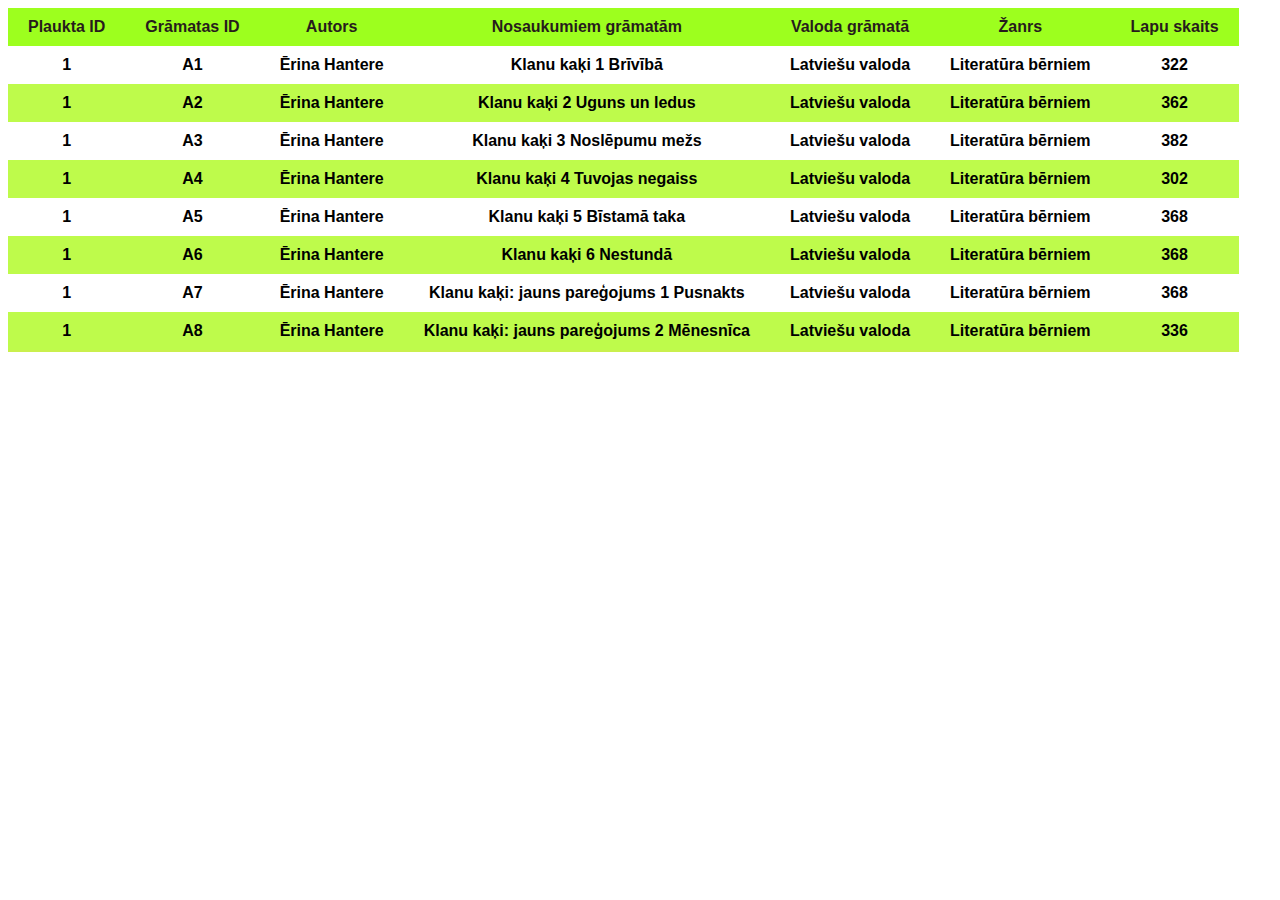
==== index.html @ de1b9e16 "kukkkkk" ====
<!DOCTYPE html>
<html lang="en">
<head>
    <meta charset="UTF-8">
    <meta http-equiv="X-UA-Compatible" content="IE=edge">
    <meta name="viewport" content="width=device-width, initial-scale=1.0">
    <link rel="stylesheet" href="books2.css">
     <title>ir</title>
</head>
<body>
    
<body>

    <table class="table">
        <thead></thead>
        <tbody></tbody>
        <thead>
          <tr>
          <th>Plaukta ID</th>
          <th>Grāmatas ID</th>
          <th>Autors</th>
          <th>Nosaukumiem grāmatām</th>
          <th>Valoda grāmatā</th>
          <th>Žanrs</th>
          <th>Lapu skaits</th>
          </tr>
        </thead>
        <tbody id="showdata"></tbody>
    </table>

    <br><br>

    <script src="book2.js"></script>

</body>
</html>
---- books2.css ----
.table {
  box-shadow: 0 0 10px rgba(blue, green, blue);
  border-collapse: collapse;
  font-family: 'Quicksand', sans-serif;
  overflow: hidden;
  font-weight: bold;
  text-align: center;
}

.table thead th {
  background: #9dff1e;
  color: #271c1c
}

.table td,
.table th {
  padding: 10px 20px;
}

.table tbody tr:nth-of-type(even) {
  background: #befb4b;
}

.table tbody tr:last-of-type {
  border-bottom: 2px solid #caf04e;
}
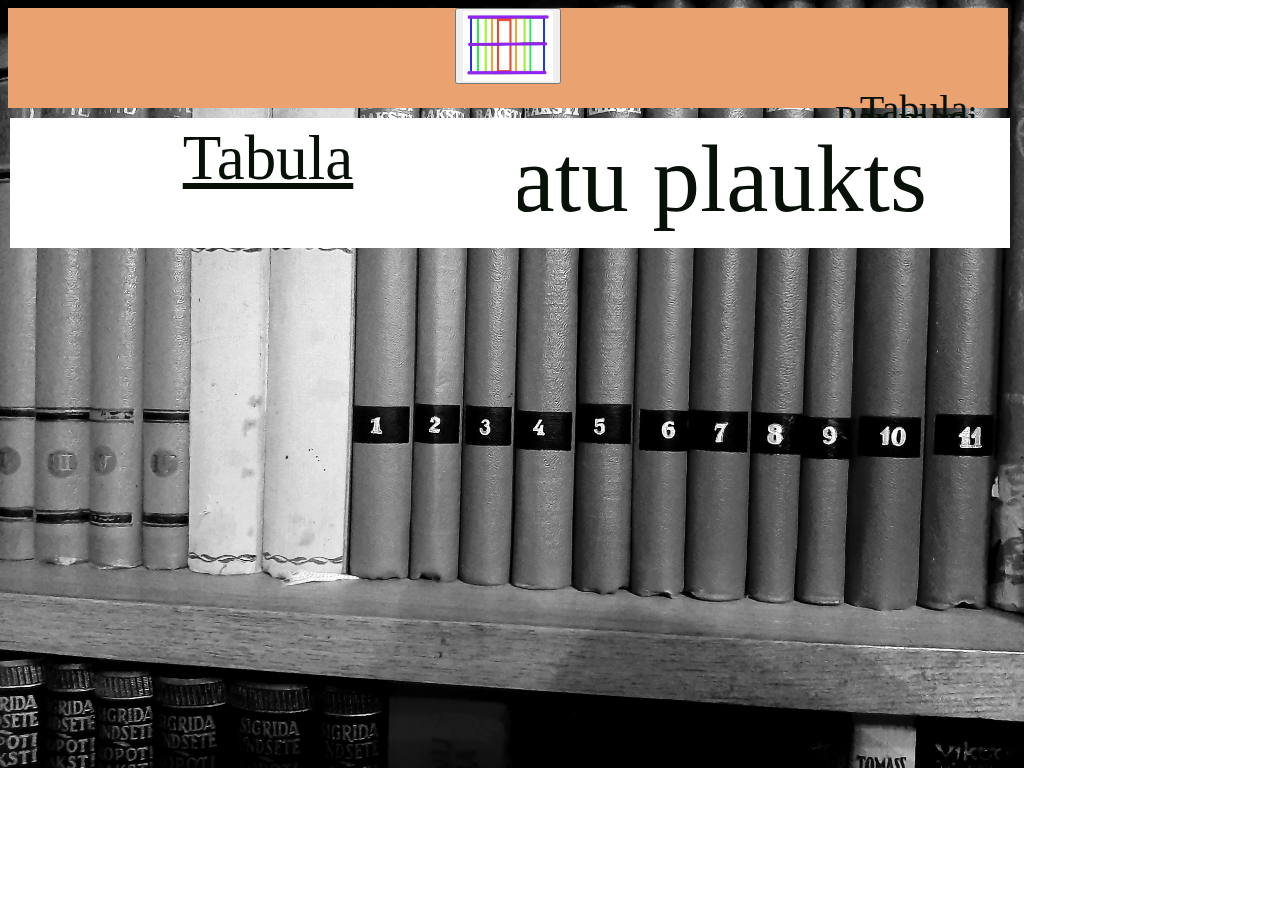
==== commit ab3821e5: "kkkkkkkkkkk" ====
--- a/index.html
+++ b/index.html
@@ -4,33 +4,23 @@
     <meta charset="UTF-8">
     <meta http-equiv="X-UA-Compatible" content="IE=edge">
     <meta name="viewport" content="width=device-width, initial-scale=1.0">
-    <link rel="stylesheet" href="books2.css">
-     <title>ir</title>
-</head>
-<body>
-    
-<body>
+    <link rel="stylesheet" href="Emilija.Rudzisa.css">
+    <title>Mājās biblotēka</title>
 
-    <table class="table">
-        <thead></thead>
-        <tbody></tbody>
-        <thead>
-          <tr>
-          <th>Plaukta ID</th>
-          <th>Grāmatas ID</th>
-          <th>Autors</th>
-          <th>Nosaukumiem grāmatām</th>
-          <th>Valoda grāmatā</th>
-          <th>Žanrs</th>
-          <th>Lapu skaits</th>
-          </tr>
-        </thead>
-        <tbody id="showdata"></tbody>
-    </table>
+ <header>
+      <div class="header">
+       <button id="close-image" href="index.html"><img src="Raster.png" ></button>
+        <a class="nav-a1" href="Tabula.1.html"><div>Tabula</div></a>
+        <a class="nav-a2" href="Par_mani.html"><div>Par mani</div></a>
+        <a class="nav-a3" href="Merkis.html"><div>Mērķis</div></a>
+      </div>
+ </header>
 
-    <br><br>
-
-    <script src="book2.js"></script>
-
-</body>
-</html>+    <body>
+   <div id="slider">
+    <label class="text1">Māju grāmatu plaukts</label> 
+  </div>
+      <div id="text4">
+        <a class="nav-b4" href="Tabula.1.html"><div>Tabula</div></a>
+      </div>
+    </body>--- a/Emilija.Rudzisa.css
+++ b/Emilija.Rudzisa.css
@@ -0,0 +1,96 @@
+body {
+    background: url("Tutu.jpg");
+    background-repeat: no-repeat;
+    background-size: 80% auto ;
+}
+.header {
+  content: 100px;
+  text-align: center;
+  background: #EBA271;
+  background-size: 80% auto;
+  color: white;
+  width: 1000px;
+  height: 100px;
+}
+#close-image img {
+display: block;
+height: 70px;  
+width: 90px;
+}
+.row1 {
+  display: grid;
+  grid-template-columns: 75% 25%;
+  margin: 0 50px 50px 50px;
+}
+.row2 {
+  display: grid;
+  grid-template-columns: 25% 75%;
+  margin: 0 50px 0 50px;
+}
+  .nav-a1 {
+    color: #071108;
+    position: relative;
+    font-family: Roboto;
+    font-size: 40px;
+    line-height: 10px;
+    text-align: right;
+    top: 20px;
+    right: 40px;
+  }
+  .nav-a2{
+    color: #071108;
+    position: relative;
+    font-family: Roboto;
+    font-size: 40px;
+    line-height: 10px;
+    text-align: right;
+    width: 180px;
+    top: 20px;
+    right: 30px;
+  }
+  .nav-a3 {
+    color: #071108;
+    position: relative;
+    font-family: Roboto;
+    font-size: 40px;
+    line-height: 10px;
+    text-align: right;
+    top: 20px;
+    right: 20px;
+  }  
+  #slider {
+    position:absolute;
+    left:0;
+    height:400px;
+}
+  .text1 {
+    color: #071108;
+    font-family: Roboto;
+    font-size: 95px;
+    line-height: 123px;
+    text-align: center;
+    position: absolute;
+    float:left;
+    overflow:visible;
+    height: 130px;
+    width: 1000px;
+    margin: 10px;
+    background-color: #FFFFFF;
+  }
+  #text4 {
+    position:relative;
+}
+  .nav-b4 {
+    color: #071108;
+    font-family: Roboto;
+    font-size: 63px;
+    line-height: 81px;
+    text-align: center;
+    position: relative;
+    float:left;
+    overflow:visible;
+    height: 130px;
+    width: 500px;
+    margin:10px;
+    background-color: #FFFFFF;
+  }
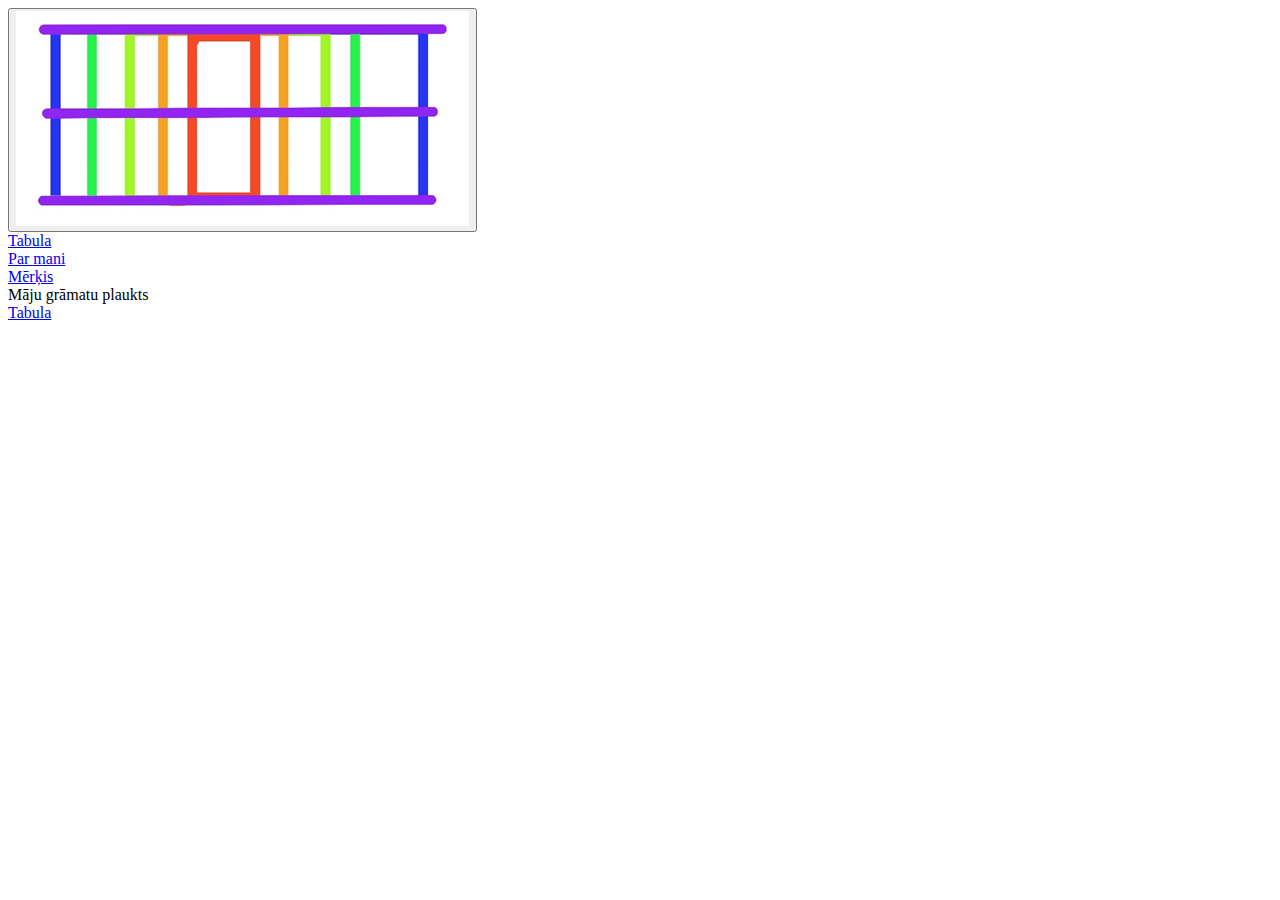
==== commit e25957c3: "yeeeee" ====
--- a/index.html
+++ b/index.html
@@ -4,13 +4,13 @@
     <meta charset="UTF-8">
     <meta http-equiv="X-UA-Compatible" content="IE=edge">
     <meta name="viewport" content="width=device-width, initial-scale=1.0">
-    <link rel="stylesheet" href="Emilija.Rudzisa.css">
+    <link rel="stylesheet" href="indez.css">
     <title>Mājās biblotēka</title>
 
  <header>
       <div class="header">
        <button id="close-image" href="index.html"><img src="Raster.png" ></button>
-        <a class="nav-a1" href="Tabula.1.html"><div>Tabula</div></a>
+        <a class="nav-a1" href="1.table.html"><div>Tabula</div></a>
         <a class="nav-a2" href="Par_mani.html"><div>Par mani</div></a>
         <a class="nav-a3" href="Merkis.html"><div>Mērķis</div></a>
       </div>
@@ -21,6 +21,6 @@
     <label class="text1">Māju grāmatu plaukts</label> 
   </div>
       <div id="text4">
-        <a class="nav-b4" href="Tabula.1.html"><div>Tabula</div></a>
+        <a class="nav-b4" href="1.table.html"><div>Tabula</div></a>
       </div>
     </body>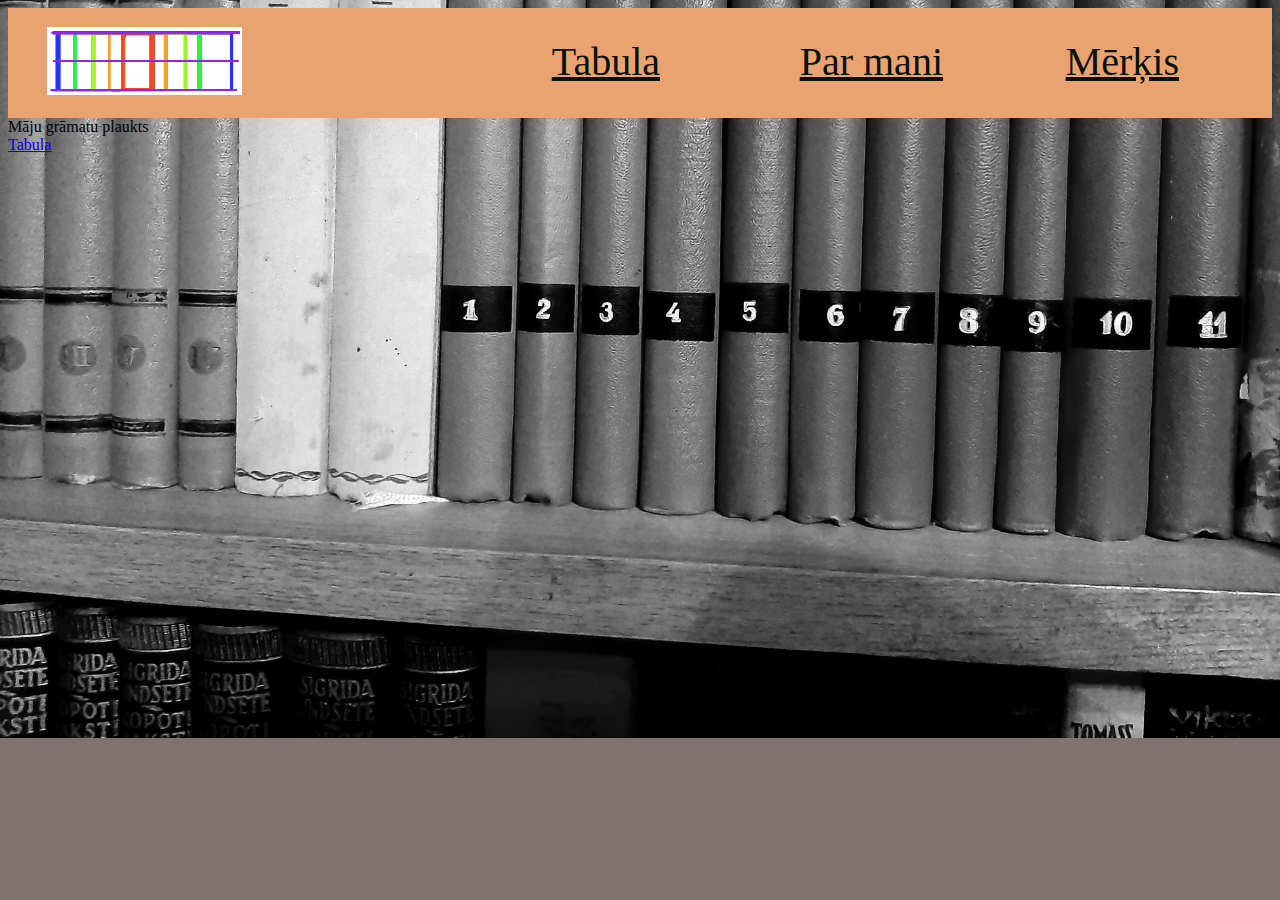
==== commit 187090d1: "kk" ====
--- a/index.html
+++ b/index.html
@@ -9,10 +9,10 @@
 
  <header>
       <div class="header">
-       <button id="close-image" href="index.html"><img src="Raster.png" ></button>
-        <a class="nav-a1" href="1.table.html"><div>Tabula</div></a>
-        <a class="nav-a2" href="Par_mani.html"><div>Par mani</div></a>
-        <a class="nav-a3" href="Merkis.html"><div>Mērķis</div></a>
+       <a class="nav-a9" href="index.html"><img src="Raster.png" ></a>
+       <a class="nav-a1" href="1.table.html"><div>Tabula</div></a>
+       <a class="nav-a2" href="Par_mani.html"><div>Par mani</div></a>
+       <a class="nav-a3" href="Merkis.html"><div>Mērķis</div></a>
       </div>
  </header>
 
@@ -23,4 +23,5 @@
       <div id="text4">
         <a class="nav-b4" href="1.table.html"><div>Tabula</div></a>
       </div>
-    </body>+    </body>
+ </html>--- a/indez.css
+++ b/indez.css
@@ -0,0 +1,52 @@
+body {
+  background: url("Tutu.jpg"); 
+  background-color: #817171; 
+  height: 500px; 
+  background-position: center; 
+  background-repeat: no-repeat; 
+  background-size: cover;
+}
+.header {
+  padding: 35px;
+  height: 40px;
+  text-align: center;
+  background: #EBA271;
+  color: white;
+}
+
+.nav-a9 {
+  float: top;
+  position: absolute;
+  top: 27px;
+  left: 47px;
+}
+.nav-a1 {
+    color: #071108;
+    position: absolute;
+    font-family: Roboto;
+    font-size: 40px;
+    line-height: 10px;
+    text-align: right;
+    top: 57px;
+    right: 620px;
+  }
+  .nav-a2{
+    color: #071108;
+    position: absolute;
+    font-family: Roboto;
+    font-size: 40px;
+    line-height: 10px;
+    text-align: right;
+    top: 57px;
+    right: 337px;
+  }
+  .nav-a3 {
+    color: #071108;
+    position: absolute;
+    font-family: Roboto;
+    font-size: 40px;
+    line-height: 10px;
+    text-align: right;
+    top: 57px;
+    right: 101px;
+  }  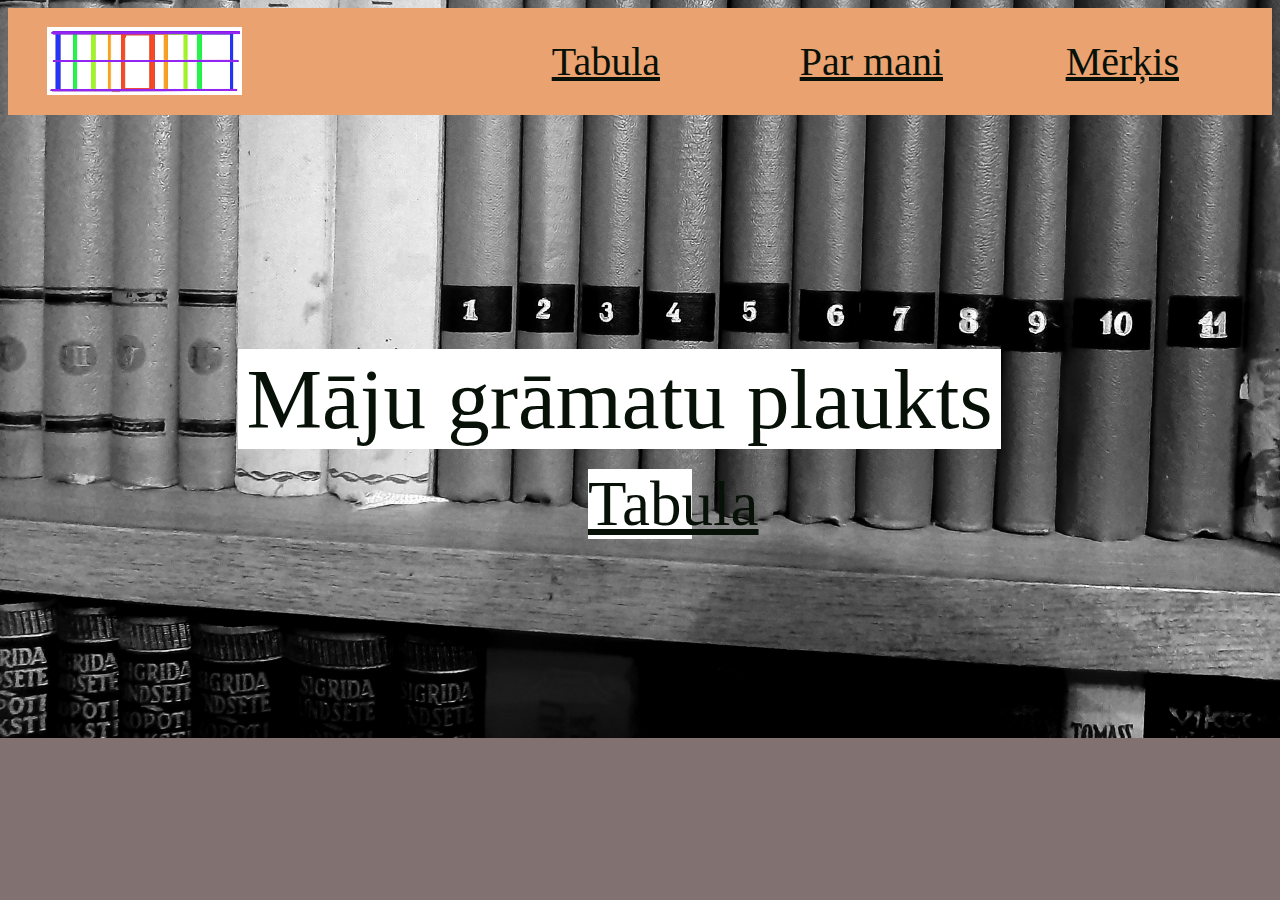
==== commit ab1c295e: "kkkk" ====
--- a/index.html
+++ b/index.html
@@ -1,27 +1,42 @@
 <!DOCTYPE html>
 <html lang="en">
+
 <head>
     <meta charset="UTF-8">
     <meta http-equiv="X-UA-Compatible" content="IE=edge">
     <meta name="viewport" content="width=device-width, initial-scale=1.0">
     <link rel="stylesheet" href="indez.css">
+    <!-- Pievieno css -->
     <title>Mājās biblotēka</title>
+</head>
 
  <header>
+   <!--Izviedo header un apakša ir komāndas, kas izviedo pogas, kas strāda-->
       <div class="header">
+
        <a class="nav-a9" href="index.html"><img src="Raster.png" ></a>
+       
        <a class="nav-a1" href="1.table.html"><div>Tabula</div></a>
+       
        <a class="nav-a2" href="Par_mani.html"><div>Par mani</div></a>
-       <a class="nav-a3" href="Merkis.html"><div>Mērķis</div></a>
+       
+       <a class="nav-a3" 
+       href="Merkis.html"><div>Mērķis</div></a>
+
       </div>
+
  </header>
 
-    <body>
-   <div id="slider">
+ <body>
+   <!--pievieno to kas ir pa vidu-->
+   <div>
     <label class="text1">Māju grāmatu plaukts</label> 
   </div>
-      <div id="text4">
+   <!--tas kas ir apakša zem vidus-->
+      <div>
         <a class="nav-b4" href="1.table.html"><div>Tabula</div></a>
       </div>
+
     </body>
+
  </html>--- a/indez.css
+++ b/indez.css
@@ -6,9 +6,10 @@
   background-repeat: no-repeat; 
   background-size: cover;
 }
+
 .header {
   padding: 35px;
-  height: 40px;
+  height: 37px;
   text-align: center;
   background: #EBA271;
   color: white;
@@ -20,6 +21,7 @@
   top: 27px;
   left: 47px;
 }
+
 .nav-a1 {
     color: #071108;
     position: absolute;
@@ -30,6 +32,7 @@
     top: 57px;
     right: 620px;
   }
+
   .nav-a2{
     color: #071108;
     position: absolute;
@@ -40,6 +43,7 @@
     top: 57px;
     right: 337px;
   }
+
   .nav-a3 {
     color: #071108;
     position: absolute;
@@ -49,4 +53,30 @@
     text-align: right;
     top: 57px;
     right: 101px;
-  }  +  }  
+
+  .text1 {
+    color: #071108;
+    font-family: Roboto;
+    font-size: 85px;
+    line-height: 100px;
+    text-align: center;
+    position: absolute;
+    top:349px;
+    right:279px;
+    left:238px;
+    background-color: #FFFFFF;
+  }
+
+  .nav-b4 {
+    color: #071108;
+    font-family: Roboto;
+    font-size: 63px;
+    line-height: 70px;
+    text-align: center;
+    position: absolute;
+    top:469px;
+    right:588px;
+    left:588px;
+    background-color: #FFFFFF;
+  }
